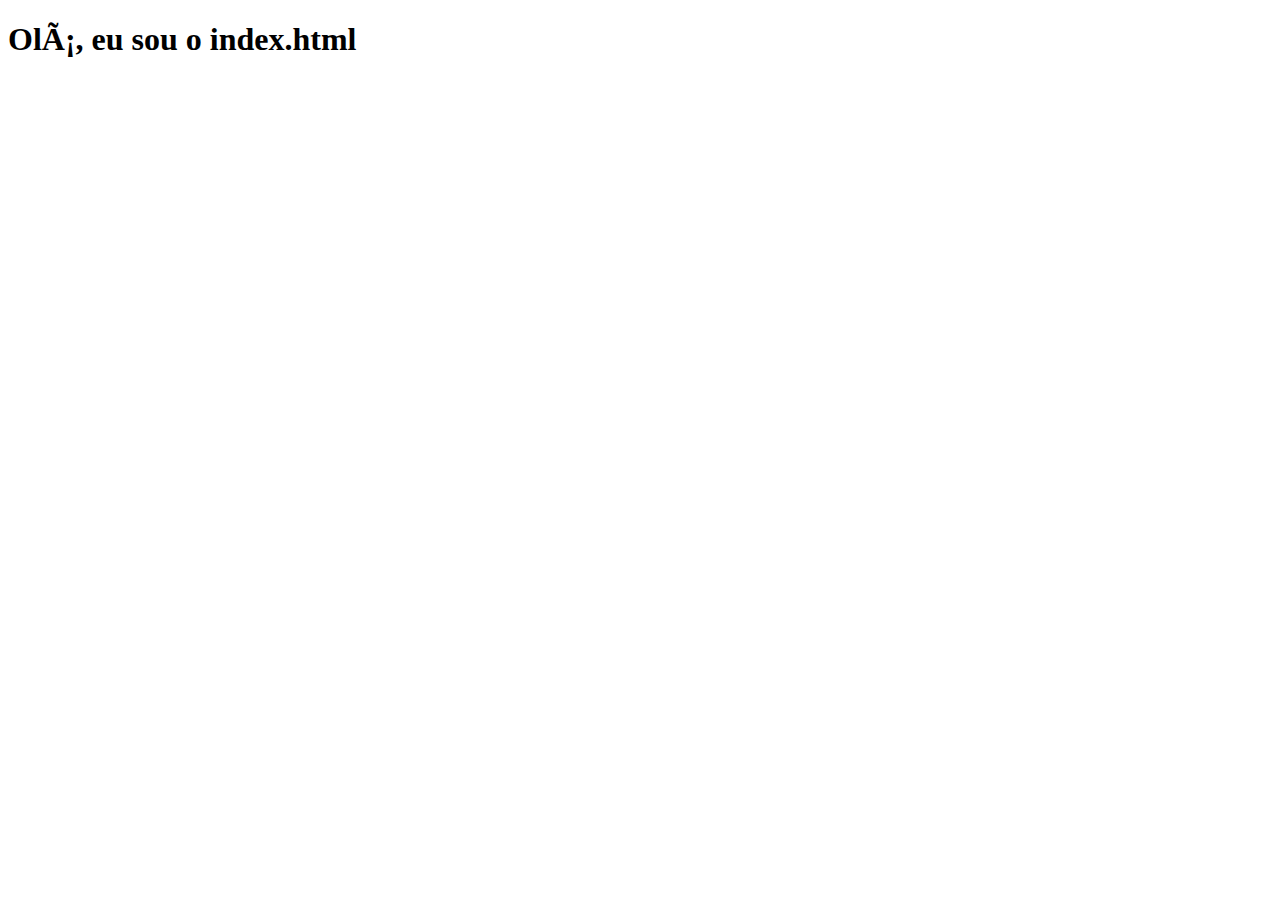
==== index.html @ f7b15b3b "teste" ====
<!DOCTYPE html>
<html>

    <head>

        <meta charset = "uft-8">
        <title>Mirror Fashion</title>


    </head> 
    <body>
    
    <h1> Olá, eu sou o index.html </h1>
    
    </body>

</html>
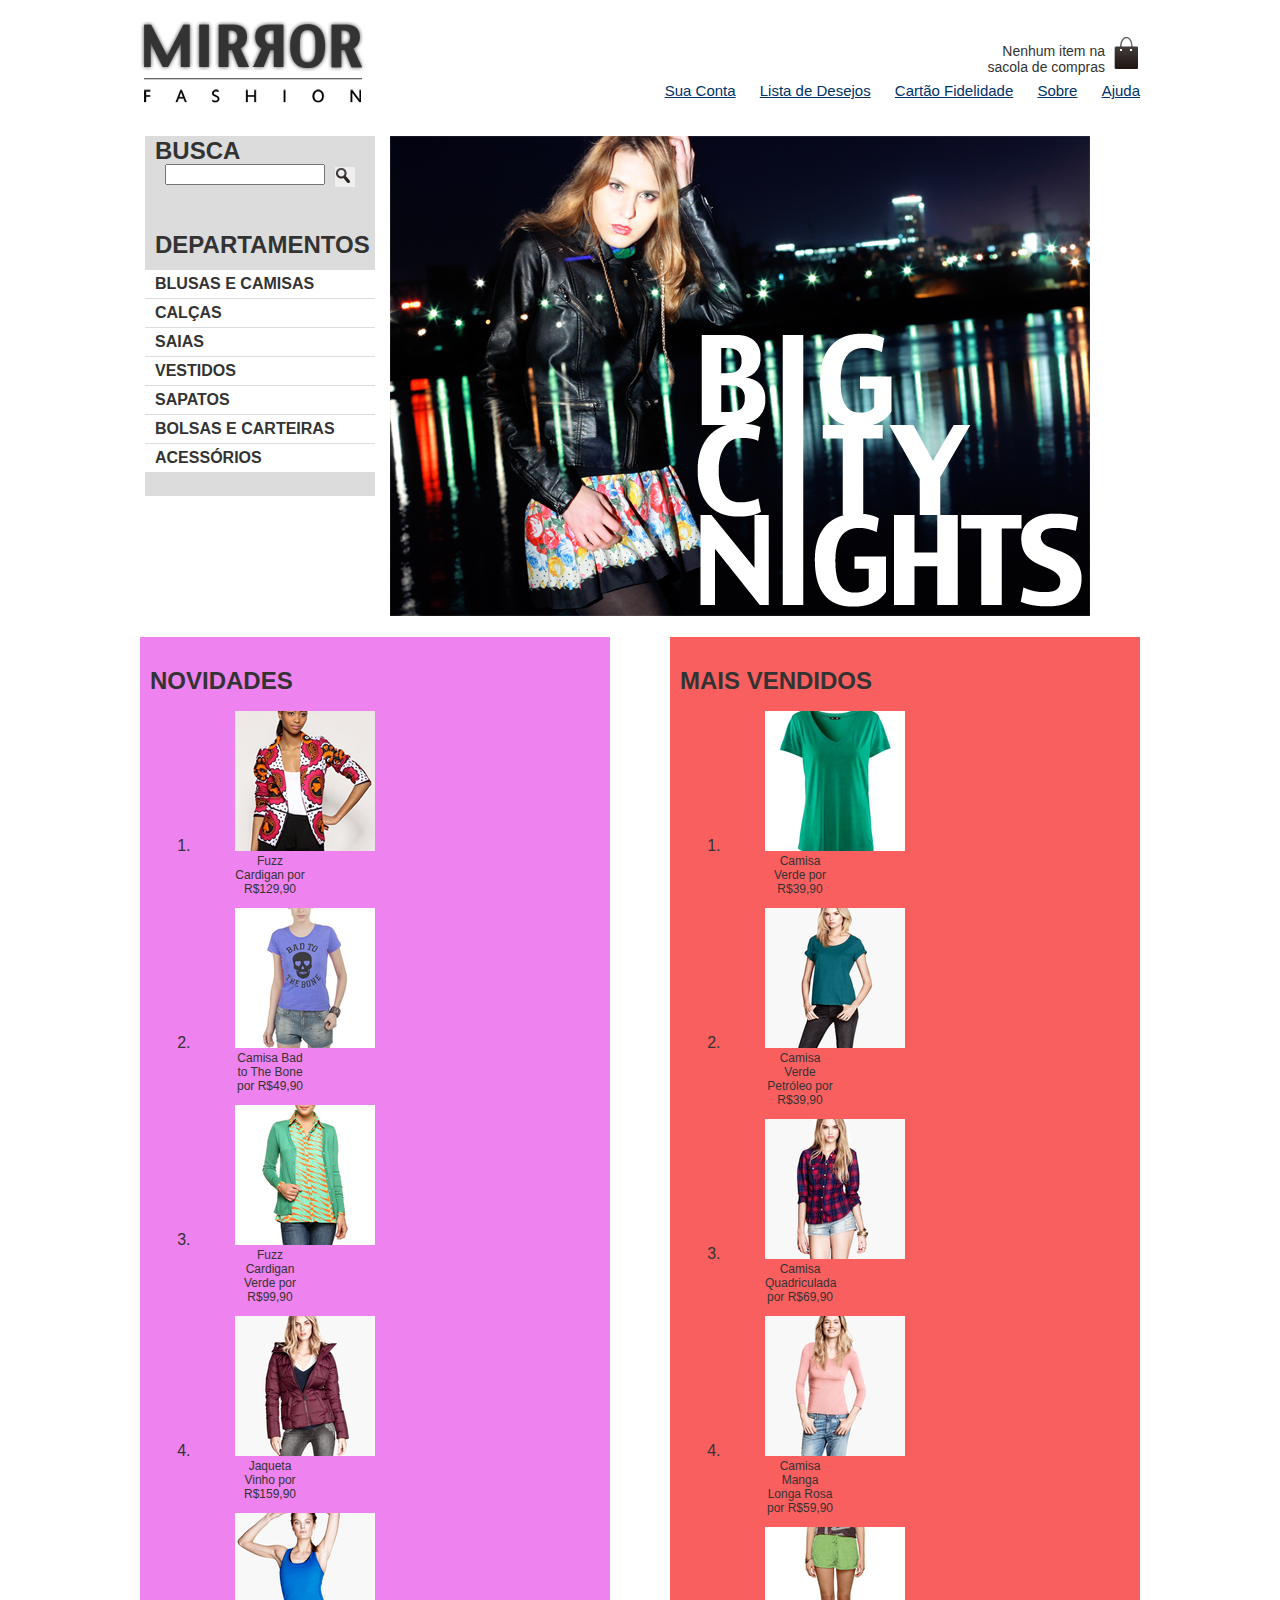
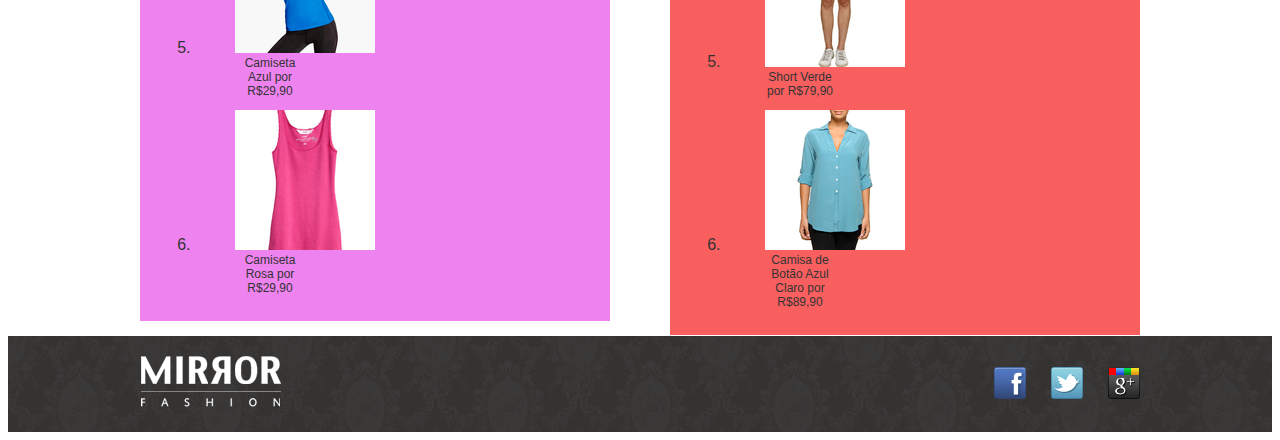
==== commit 3b94cddf: "Add files via upload" ====
--- a/index.html
+++ b/index.html
@@ -1,17 +1,182 @@
-<!DOCTYPE html>
-<html>
-
-    <head>
-
-        <meta charset = "uft-8">
-        <title>Mirror Fashion</title>
-
-
-    </head> 
-    <body>
-    
-    <h1> Olá, eu sou o index.html </h1>
-    
-    </body>
-
+<!DOCTYPE html>
+<html>
+    <head>
+        <meta charset = "utf-8">
+        <title>Mirror Fashion</title>
+        <link rel="stylesheet" href="css/reset.css">
+        <link rel = "stylesheet" href = "css/estilos.css">
+    </head>
+
+    <body>
+        
+        <header class="container">
+            <h1><img src = "img/logo.png" alt="Logo da Mirror Fashion"></h1>
+            <p class = "sacola">
+                Nenhum item na sacola de compras
+            </p>
+            <nav class  = "menu-opcoes">
+                <ul>
+                    <li><a href="#">Sua Conta</a></li>
+                    <li><a href="#">Lista de Desejos</a></li>
+                    <li><a href="#">Cartão Fidelidade</a></li>
+                    <li><a href="sobre.html">Sobre</a></li>
+                    <li><a href="#">Ajuda</a></li>
+                </ul>
+            </nav>
+        </header>
+        <div class = "container banner-destaque">
+            
+            <section class="busca">
+                <h2>Busca</h2>
+                <form>
+                    <input type="search">
+                    <button>Buscar</button>
+                </form>
+            </section>
+
+            <section class = "menu-departamentos">
+                <h2>Departamentos</h2>
+                <nav>
+                    <ul>
+                        <li><a href="#">Blusas e Camisas</a></li>
+                        <li><a href="#">Calças</a></li>
+                        <li><a href="#">Saias</a></li>
+                        <li><a href="#">Vestidos</a></li>
+                        <li><a href="#">Sapatos</a></li>
+                        <li><a href="#">Bolsas e Carteiras</a></li>
+                        <li><a href="#">Acessórios</a></li>
+                    </ul>
+                </nav>
+            </section>
+
+            <section class = "banner- destaque">
+                <figure>
+                    <img src = "img/destaque-home.png" alt="Promoção: Big City Night">
+                </figure>
+            </section>
+        </div>
+
+        <div class = "container paineis">
+            <section class = "painel novidades">
+                <h2>Novidades</h2>
+                <ol>
+                    <li>
+                        <a href = "produtos.html">
+                            <figure>
+                                <img src = "img/produtos/miniatura1.png" alt = "miniatura1">
+                                <figcaption>Fuzz Cardigan por R$129,90</figcaption>
+                            </figure>
+                        </a>
+                    </li>
+                    <li>
+                        <a href = "produtos.html">
+                            <figure>
+                                <img src = "img/produtos/miniatura2.png" alt = "miniatura2">
+                                <figcaption>Camisa Bad to The Bone por R$49,90 </figcaption>
+                            </figure>
+                        </a>
+                    </li>
+                    <li>
+                        <a href = "produtos.html">
+                            <figure>
+                                <img src = "img/produtos/miniatura3.png" alt = "miniatura3">
+                                <figcaption>Fuzz Cardigan Verde por R$99,90</figcaption>
+                            </figure>
+                        </a>
+                    </li>
+                    <li>
+                        <a href = "produtos.html">
+                            <figure>
+                                <img src = "img/produtos/miniatura4.png" alt = "miniatura4">
+                                <figcaption>Jaqueta Vinho por R$159,90</figcaption>
+                            </figure>
+                        </a>
+                    </li>
+                    <li>
+                        <a href = "produtos.html">
+                            <figure>
+                                <img src = "img/produtos/miniatura5.png" alt = "miniatura5">
+                                <figcaption>Camiseta Azul por R$29,90 </figcaption>
+                            </figure>
+                        </a>
+                    </li>
+                    <li>
+                        <a href = "produtos.html">
+                            <figure>
+                                <img src = "img/produtos/miniatura6.png" alt = "miniatura6">
+                                <figcaption>Camiseta Rosa por R$29,90 </figcaption>
+                            </figure>
+                        </a>
+                    </li>
+                </ol>
+            </section>
+
+            <section class = "painel mais-vendidos">
+                <h2>Mais Vendidos</h2>
+                <ol>
+                    <li>
+                        <a href = "produtos.html">
+                            <figure>
+                                <img src = "img/produtos/miniatura7.png" alt = "miniatura7">
+                                <figcaption>Camisa Verde por R$39,90 </figcaption>
+                            </figure>
+                        </a>
+                    </li>
+                    <li>
+                        <a href = "produtos.html">
+                            <figure>
+                                <img src = "img/produtos/miniatura8.png" alt = "miniatura8">
+                                <figcaption>Camisa Verde Petróleo por R$39,90 </figcaption>
+                            </figure>
+                        </a>
+                    </li>
+                    <li>
+                        <a href = "produtos.html">
+                            <figure>
+                                <img src = "img/produtos/miniatura9.png" alt = "miniatura9">
+                                <figcaption>Camisa Quadriculada por R$69,90 </figcaption>
+                            </figure>
+                        </a>
+                    </li>
+                    <li>
+                        <a href = "produtos.html">
+                            <figure>
+                                <img src = "img/produtos/miniatura10.png" alt = "miniatura10">
+                                <figcaption>Camisa Manga Longa Rosa por R$59,90 </figcaption>
+                            </figure>
+                        </a>
+                    </li>
+                    <li>
+                        <a href = "produtos.html">
+                            <figure>
+                                <img src = "img/produtos/miniatura11.png" alt = "miniatura11">
+                                <figcaption>Short Verde por R$79,90 </figcaption>
+                            </figure>
+                        </a>
+                    </li>
+                    <li>
+                        <a href = "produtos.html">
+                            <figure>
+                                <img src = "img/produtos/miniatura12.png" alt = "miniatura12">
+                                <figcaption>Camisa de Botão Azul Claro por R$89,90 </figcaption>
+                            </figure>
+                        </a>
+                    </li>
+                </ol>
+            </section>
+
+        </div>
+
+        <footer>
+            <div class = "container">
+                <img src = "img/logo-rodape.png" alt = "Logo  da Mirror Fashion">
+                <ul class = "social">
+                    <li><a href="http://facebook.com/mirrorfashion">Facebook</a></li>
+                    <li><a href="http://twitter.com/mirrorfashion">Twitter</a></li>
+                    <li><a href="http://plus.google.com/mirrorfashion">Google+</a></li>
+                </ul>
+            </div>
+        </footer>
+
+    </body>
 </html>--- a/css/estilos.css
+++ b/css/estilos.css
@@ -0,0 +1,222 @@
+header {
+    position: relative;
+}
+
+.menu-opcoes ul li{
+    display: inline;
+    margin-left: 20px;
+}
+.sacola {
+    background-image: url(../img/sacola.png);
+    background-repeat: no-repeat;
+    background-position: top right;
+        padding-top: 8px;
+        font-size: 14px;
+        padding-right: 35px;
+        text-align: right;
+        width: 140px;
+        position: absolute;
+        top: 0;
+        right: 0;
+}
+
+.menu-opcoes ul {
+    font-size: 15px;
+}
+
+.menu-opcoes a {
+    color: #003366;
+}
+
+.menu-opcoes {
+    position: absolute;
+    bottom: 0;
+    right: 0;
+}
+
+body {
+    color: #333333;
+    font-family: "Lucida Sans Unicode", "Lucida Grande", sans-serif;
+}
+
+.container {
+    margin: 0 auto;
+    width: 1000px;
+}
+
+.busca {
+    background-color: #DCDCDC;
+    font-weight: bold;
+    text-transform: uppercase;
+
+    float: left;
+    margin-right: 15px;
+    margin-bottom: -10px;
+}
+
+.menu-departamentos {
+    background-color: #DCDCDC;
+    font-weight: bold;
+    text-transform: uppercase;
+
+    float: left;
+    margin-right: 15px;
+    margin-bottom: -20px;
+    margin-top: -10px;
+}
+
+.busca input[type=search] {
+    width: 160px;
+    margin: 0px 0px;
+}
+
+.busca h2 {
+    margin: 1px 10px;
+}
+
+.menu-departamentos h2 {
+    margin: 5px 1px -5px 10px;
+}
+
+.busca form {
+    margin:-2px 20px -2px 20px;
+}
+
+.menu-departamentos li {
+    background-color: white;
+    margin-bottom: 1px;
+    padding: 5px 10px;
+    margin-left: -40px;
+    list-style: none;
+}
+
+.menu-departamentos a {
+    color: #333333;
+    text-decoration: none;
+}
+
+.banner-destaque {
+    margin-top: 10px;
+}
+
+.busca {
+    clear: left;
+    margin-top: 0px;
+    padding-bottom: 10px;
+    margin-left: 5px;
+    height: 80px;
+    width: 230px;
+}
+
+.busca button {
+    background-image: url(../img/busca.png);
+    background-repeat: no-repeat;
+    border: none;
+
+    width: 20px;
+    height: 20px;
+
+    text-indent: -9999px;
+
+    float: right;
+    margin-top: 3px;
+}
+
+.menu-departamentos {
+    clear: left;
+    margin-top: 20px;
+    padding-bottom: 10px;
+    margin-left: 5px;
+    height: 260px;
+    width: 230px;
+}
+
+.destaque {
+    margin-top: 10px;
+}
+
+.menu-departamentos {
+    margin-top: 10px;
+    padding-bottom: 10px;
+}
+
+.painel {
+    margin: 1px 0px;
+    padding: 10px;
+    width: 450px;
+}
+
+.novidades {
+    float: left;
+    background-color: #ee82ee
+}
+
+.mais-vendidos {
+    float: right;
+    background-color: rgb(250, 95, 95);
+    margin-left: -40px;
+}
+
+.painel li {
+    display: inline block;
+    vertical-align: top;
+    text-align: center;
+    width: 150px;
+
+    margin: 5px;
+    padding-bottom: -10px;
+}
+
+.painel h2 {
+    font-size: 24px;
+    font-weight: bold;
+    text-transform: uppercase;
+    margin-bottom: 10px;
+}
+
+.painel a {
+    color: #333;
+    font-size: 12px;
+    text-align: center;
+    text-decoration: none;
+}
+
+footer {
+    clear: both;
+    padding: 20px 0;
+    background-image: url(../img/fundo-rodape.png);
+}
+
+footer .container {
+    position: relative;
+}
+
+.social {
+    position: absolute;
+    top: -5px;
+    right: 0;
+}
+
+.social a {
+    height: 32px;
+    width: 32px;
+    display: block;
+    text-indent: -9999px;
+}
+
+.social li {
+    float: left;
+    margin-left: 25px;
+}
+
+.social a[href*="facebook.com"] {
+    background-image: url(../img/facebook.png);
+}
+
+.social a[href*="twitter.com"] {
+    background-image: url(../img/twitter.png);
+}
+
+.social a[href*="plus.google.com"] {
+    background-image: url(../img/googleplus.png);
+}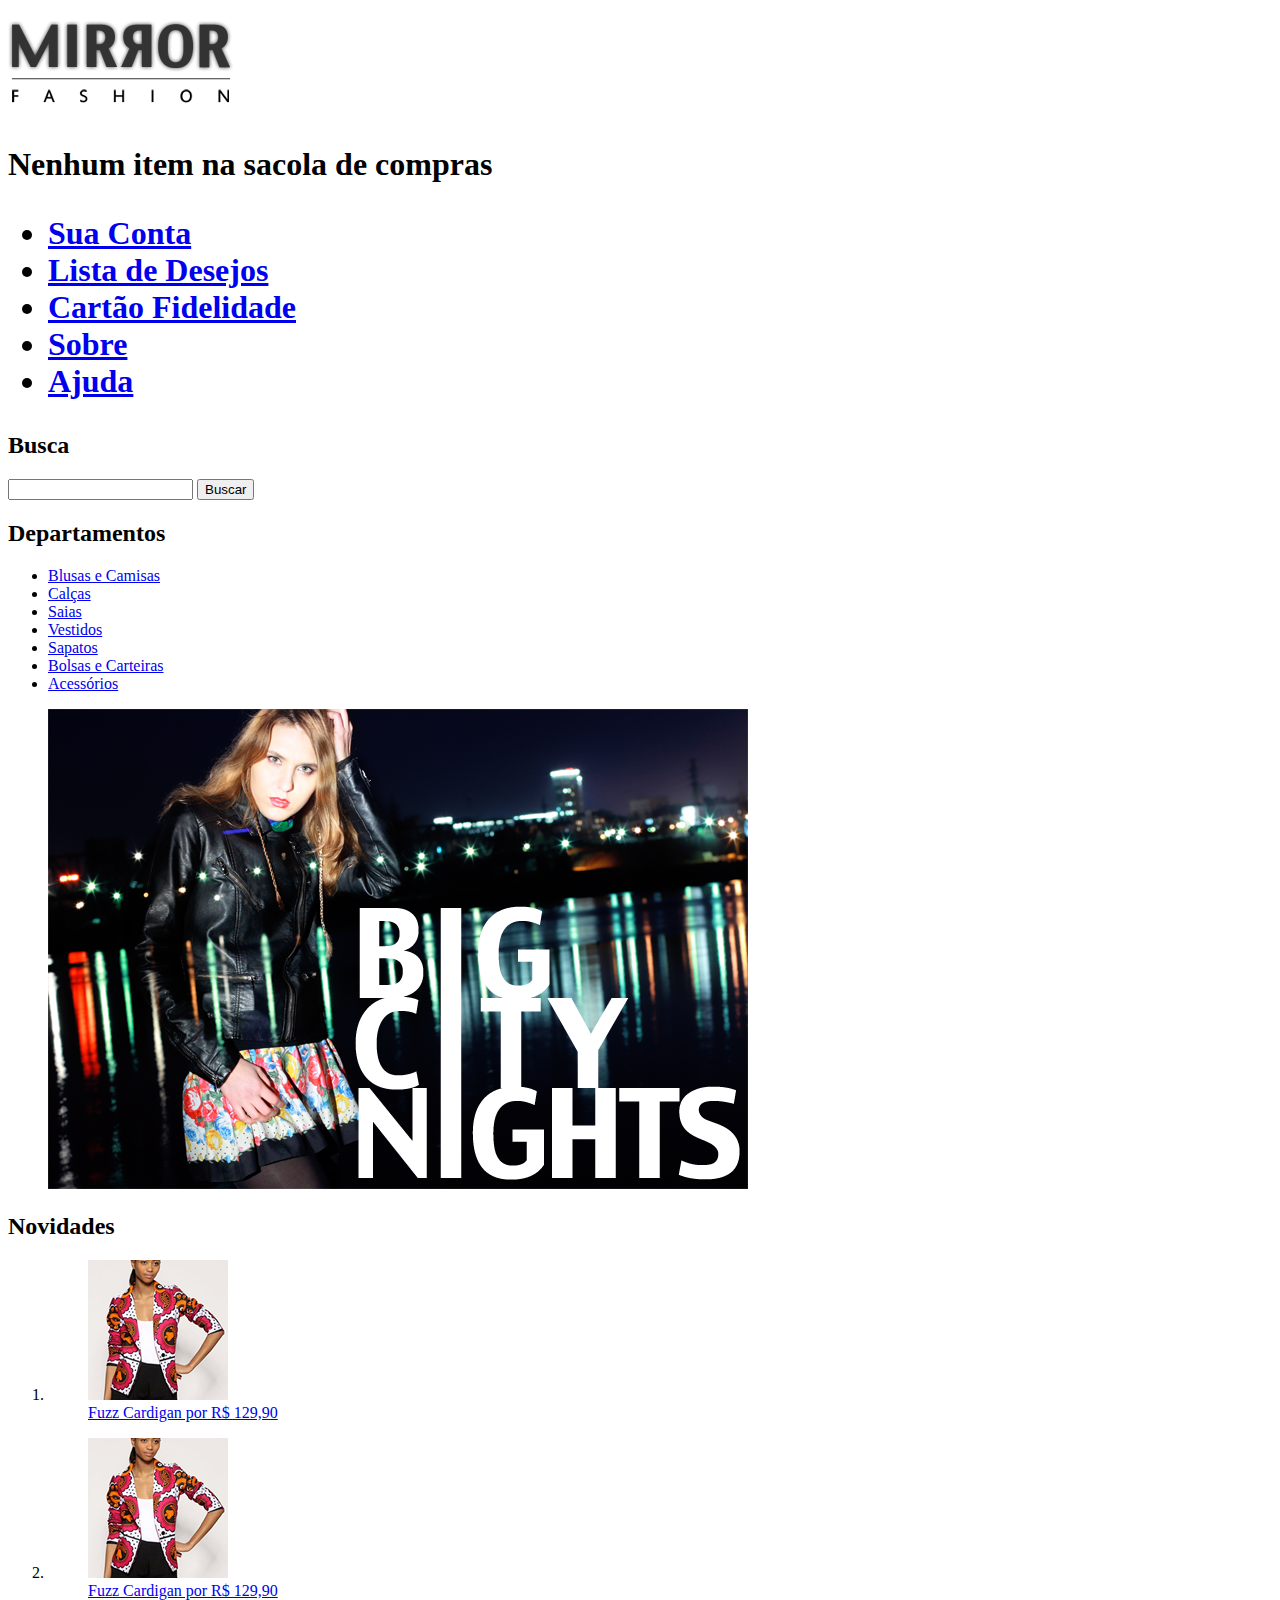
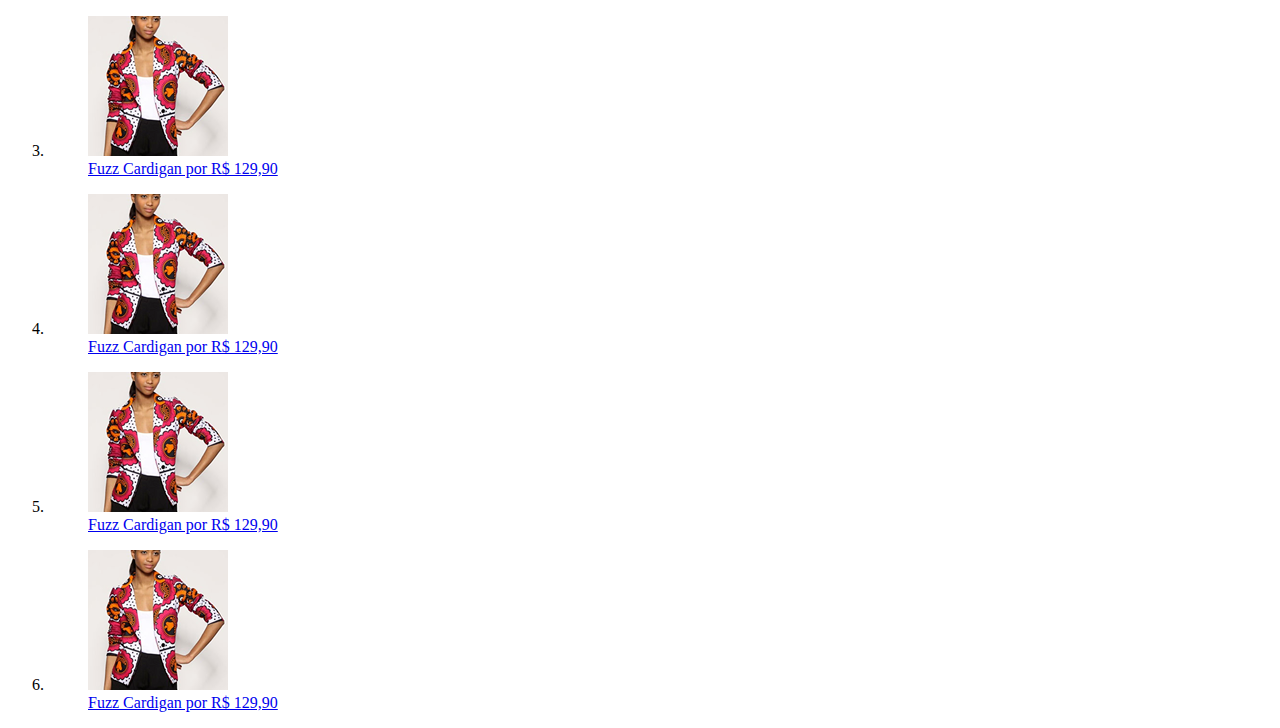
==== commit 39f0a426: "Add files via upload" ====
--- a/index.html
+++ b/index.html
@@ -1,182 +1,140 @@
 <!DOCTYPE html>
 <html>
+
+<head>
+
     <head>
-        <meta charset = "utf-8">
-        <title>Mirror Fashion</title>
+        <meta charset="utf-8">
+        <title>
+
+            Mirror Fashion
+
+        </title>
         <link rel="stylesheet" href="css/reset.css">
-        <link rel = "stylesheet" href = "css/estilos.css">
+        <link rel="stylesheet" href="css/estilo.css">
     </head>
 
-    <body>
-        
-        <header class="container">
-            <h1><img src = "img/logo.png" alt="Logo da Mirror Fashion"></h1>
-            <p class = "sacola">
+</head>
+
+<body>
+    <header class="container">
+        <h1><img src="img/logo.png" alt="Logo da Mirror Fashion" </h1>
+            <p class="sacola">
                 Nenhum item na sacola de compras
             </p>
-            <nav class  = "menu-opcoes">
+
+            <nav class="menu-opcoes">
                 <ul>
-                    <li><a href="#">Sua Conta</a></li>
-                    <li><a href="#">Lista de Desejos</a></li>
-                    <li><a href="#">Cartão Fidelidade</a></li>
-                    <li><a href="sobre.html">Sobre</a></li>
-                    <li><a href="#">Ajuda</a></li>
+                    <li><a href="#"> Sua Conta</a></li>
+                    <li><a href="#"> Lista de Desejos</a></li>
+                    <li><a href="#"> Cartão Fidelidade</a></li>
+                    <li><a href="sobre.html"> Sobre </a></li>
+                    <li><a href="#"> Ajuda </a></li>
                 </ul>
             </nav>
-        </header>
-        <div class = "container banner-destaque">
-            
-            <section class="busca">
-                <h2>Busca</h2>
-                <form>
-                    <input type="search">
-                    <button>Buscar</button>
-                </form>
-            </section>
 
-            <section class = "menu-departamentos">
-                <h2>Departamentos</h2>
-                <nav>
-                    <ul>
-                        <li><a href="#">Blusas e Camisas</a></li>
-                        <li><a href="#">Calças</a></li>
-                        <li><a href="#">Saias</a></li>
-                        <li><a href="#">Vestidos</a></li>
-                        <li><a href="#">Sapatos</a></li>
-                        <li><a href="#">Bolsas e Carteiras</a></li>
-                        <li><a href="#">Acessórios</a></li>
-                    </ul>
-                </nav>
-            </section>
+    </header>
 
-            <section class = "banner- destaque">
-                <figure>
-                    <img src = "img/destaque-home.png" alt="Promoção: Big City Night">
-                </figure>
-            </section>
-        </div>
+    <div class="container destaque">
 
-        <div class = "container paineis">
-            <section class = "painel novidades">
-                <h2>Novidades</h2>
-                <ol>
-                    <li>
-                        <a href = "produtos.html">
-                            <figure>
-                                <img src = "img/produtos/miniatura1.png" alt = "miniatura1">
-                                <figcaption>Fuzz Cardigan por R$129,90</figcaption>
-                            </figure>
-                        </a>
-                    </li>
-                    <li>
-                        <a href = "produtos.html">
-                            <figure>
-                                <img src = "img/produtos/miniatura2.png" alt = "miniatura2">
-                                <figcaption>Camisa Bad to The Bone por R$49,90 </figcaption>
-                            </figure>
-                        </a>
-                    </li>
-                    <li>
-                        <a href = "produtos.html">
-                            <figure>
-                                <img src = "img/produtos/miniatura3.png" alt = "miniatura3">
-                                <figcaption>Fuzz Cardigan Verde por R$99,90</figcaption>
-                            </figure>
-                        </a>
-                    </li>
-                    <li>
-                        <a href = "produtos.html">
-                            <figure>
-                                <img src = "img/produtos/miniatura4.png" alt = "miniatura4">
-                                <figcaption>Jaqueta Vinho por R$159,90</figcaption>
-                            </figure>
-                        </a>
-                    </li>
-                    <li>
-                        <a href = "produtos.html">
-                            <figure>
-                                <img src = "img/produtos/miniatura5.png" alt = "miniatura5">
-                                <figcaption>Camiseta Azul por R$29,90 </figcaption>
-                            </figure>
-                        </a>
-                    </li>
-                    <li>
-                        <a href = "produtos.html">
-                            <figure>
-                                <img src = "img/produtos/miniatura6.png" alt = "miniatura6">
-                                <figcaption>Camiseta Rosa por R$29,90 </figcaption>
-                            </figure>
-                        </a>
-                    </li>
-                </ol>
-            </section>
+        <section class="busca">
+            <h2>Busca</h2>
 
-            <section class = "painel mais-vendidos">
-                <h2>Mais Vendidos</h2>
-                <ol>
-                    <li>
-                        <a href = "produtos.html">
-                            <figure>
-                                <img src = "img/produtos/miniatura7.png" alt = "miniatura7">
-                                <figcaption>Camisa Verde por R$39,90 </figcaption>
-                            </figure>
-                        </a>
-                    </li>
-                    <li>
-                        <a href = "produtos.html">
-                            <figure>
-                                <img src = "img/produtos/miniatura8.png" alt = "miniatura8">
-                                <figcaption>Camisa Verde Petróleo por R$39,90 </figcaption>
-                            </figure>
-                        </a>
-                    </li>
-                    <li>
-                        <a href = "produtos.html">
-                            <figure>
-                                <img src = "img/produtos/miniatura9.png" alt = "miniatura9">
-                                <figcaption>Camisa Quadriculada por R$69,90 </figcaption>
-                            </figure>
-                        </a>
-                    </li>
-                    <li>
-                        <a href = "produtos.html">
-                            <figure>
-                                <img src = "img/produtos/miniatura10.png" alt = "miniatura10">
-                                <figcaption>Camisa Manga Longa Rosa por R$59,90 </figcaption>
-                            </figure>
-                        </a>
-                    </li>
-                    <li>
-                        <a href = "produtos.html">
-                            <figure>
-                                <img src = "img/produtos/miniatura11.png" alt = "miniatura11">
-                                <figcaption>Short Verde por R$79,90 </figcaption>
-                            </figure>
-                        </a>
-                    </li>
-                    <li>
-                        <a href = "produtos.html">
-                            <figure>
-                                <img src = "img/produtos/miniatura12.png" alt = "miniatura12">
-                                <figcaption>Camisa de Botão Azul Claro por R$89,90 </figcaption>
-                            </figure>
-                        </a>
-                    </li>
-                </ol>
-            </section>
+            <form>
+                <input type="search">
+                <button> Buscar </button>
+            </form>
+        </section>
+        <!-- Aqui acaba a busca -->
 
-        </div>
+        <section class="menu-departamentos">
+            <h2>Departamentos</h2>
 
-        <footer>
-            <div class = "container">
-                <img src = "img/logo-rodape.png" alt = "Logo  da Mirror Fashion">
-                <ul class = "social">
-                    <li><a href="http://facebook.com/mirrorfashion">Facebook</a></li>
-                    <li><a href="http://twitter.com/mirrorfashion">Twitter</a></li>
-                    <li><a href="http://plus.google.com/mirrorfashion">Google+</a></li>
+            <nav>
+                <ul>
+                    <li><a href="#"> Blusas e Camisas</a></li>
+                    <li><a href="#"> Calças</a></li>
+                    <li><a href="#"> Saias</a></li>
+                    <li><a href="#"> Vestidos</a></li>
+                    <li><a href="#"> Sapatos</a></li>
+                    <li><a href="#"> Bolsas e Carteiras</a></li>
+                    <li><a href="#"> Acessórios</a></li>
+
                 </ul>
-            </div>
-        </footer>
+            </nav>
+        </section>
 
-    </body>
+        <section class="banner-destaque">
+            <figure>
+                <img src="img/destaque-home.png" alt="Promoção: Big City Night">
+            </figure>
+        </section>
+    </div>
+
+    <div class="container paineis">
+
+        <section class="painel	novidades">
+            <h2>Novidades</h2>
+            <ol>
+                <!--	primeiro	produto	-->
+                <li>
+                    <a href="produto.html">
+                        <figure>
+                            <img src="img/produtos/miniatura1.png" alt="miniatura1">
+                            <figcaption>Fuzz Cardigan por R$ 129,90</figcaption>
+                        </figure>
+                    </a>
+                </li>
+
+                <li>
+                    <a href="produto.html">
+                        <figure>
+                            <img src="img/produtos/miniatura1.png" alt="miniatura1">
+                            <figcaption>Fuzz Cardigan por R$ 129,90</figcaption>
+                        </figure>
+                    </a>
+                </li>
+
+                <li>
+                    <a href="produto.html">
+                        <figure>
+                            <img src="img/produtos/miniatura1.png" alt="miniatura1">
+                            <figcaption>Fuzz Cardigan por R$ 129,90</figcaption>
+                        </figure>
+                    </a>
+                </li>
+
+                <li>
+                    <a href="produto.html">
+                        <figure>
+                            <img src="img/produtos/miniatura1.png" alt="miniatura1">
+                            <figcaption>Fuzz Cardigan por R$ 129,90</figcaption>
+                        </figure>
+                    </a>
+                </li>
+
+                <li>
+                    <a href="produto.html">
+                        <figure>
+                            <img src="img/produtos/miniatura1.png" alt="miniatura1">
+                            <figcaption>Fuzz Cardigan por R$ 129,90</figcaption>
+                        </figure>
+                    </a>
+                </li>
+
+                <li>
+                    <a href="produto.html">
+                        <figure>
+                            <img src="img/produtos/miniatura1.png" alt="miniatura1">
+                            <figcaption>Fuzz Cardigan por R$ 129,90</figcaption>
+                        </figure>
+                    </a>
+                </li>
+            </ol>
+        </section>
+
+    </div>
+
+</body>
+
 </html>